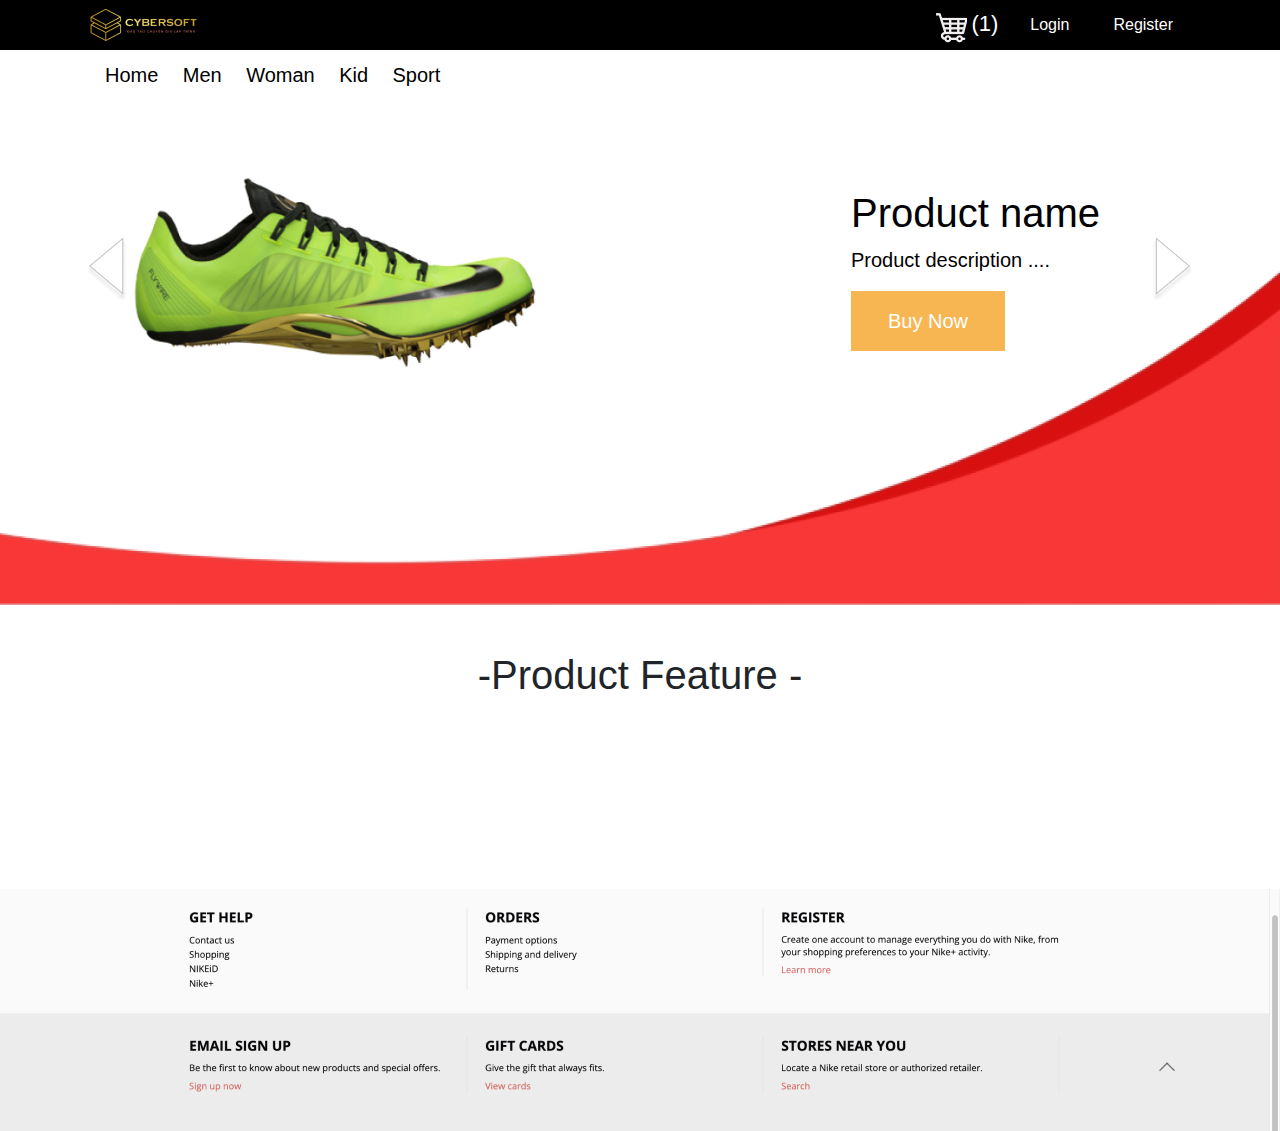
==== views/index.html @ c4a72807 "upcodetthan" ====
<!doctype html>
<html lang="en">

<head>
  <title>Title</title>
  <!-- Required meta tags -->
  <meta charset="utf-8">
  <meta name="viewport" content="width=device-width, initial-scale=1, shrink-to-fit=no">

  <!-- Bootstrap CSS -->
  <link rel="stylesheet" href="https://stackpath.bootstrapcdn.com/bootstrap/4.3.1/css/bootstrap.min.css"
    integrity="sha384-ggOyR0iXCbMQv3Xipma34MD+dH/1fQ784/j6cY/iJTQUOhcWr7x9JvoRxT2MZw1T" crossorigin="anonymous">
  <!-- font google -->
  <link href="https://fonts.googleapis.com/css2?family=Inter:wght@300;400;500;600;700&display=swap" rel="stylesheet">

  <link rel="stylesheet" href="/css/index.min.css">
</head>

<body>
  <header>
    <div class="container">
      <div class="logo">
        <a href="./index.html"><img src="/imgs/logo.png" alt=""></a>
      </div>
      <div class="content_header">
        <div class="cart_icon">
          <img src="/imgs/image_gio_hang.png" alt="">
          <span>(1)</span>
        </div>
        <a href="#" class="login">Login</a>
        <a href="./register.html" class="register">Register</a>
      </div>
    </div>
  </header>

    <section class="menu">
      <div class="container">
        <ul>
          <li>
            <a href="./index.html" class="home active">Home</a>

          </li>
        </ul>
        <ul>
          <li>
            <a href="#" class="men">Men</a>
            
          </li>
        </ul>
        <ul>
          <li>
            <a href="#" class="woman">Woman</a>
            
          </li>
        </ul>
        <ul>
          <li>
            <a href="#" class="kid">Kid</a>
            
          </li>
        </ul>
        <ul>
          <li>
            <a href="#" class="sport">Sport</a>
            
          </li>
        </ul>
          <div class="active"></div>
      </div>
  </section>

  <section class="carousel">
    <div class="container">

      <div class="img_pholygin1">
        <img src="/imgs/Polygon 2.png" alt="">
      </div>
      <div class="product_carousel">
        <img src="/imgs/image 4.png" alt="">
      </div>
      <div class="content_carousel">
        <h2>Product name</h2>
        <p>Product description ....</p>
        <button class="btnBuyNow">Buy Now</button>
      </div>
      <div class="img_pholygin2">
        <img src="/imgs/Polygon 1.png" alt="">
      </div>
    </div>
  </section>
  <section class="product">
    <div class="container">
      <div class="title">
        <h1>-Product Feature -</h1>
      </div>
      <div class="row" id="products"></div>
    </div>
  </section>
  <section class="footer">
    <div class="footer_content">
      <img src="/imgs/footer.png" alt="">
    </div>
  </section>
 

  <!-- Optional JavaScript -->
  <!-- jQuery first, then Popper.js, then Bootstrap JS -->
  <script src="https://code.jquery.com/jquery-3.3.1.slim.min.js"
    integrity="sha384-q8i/X+965DzO0rT7abK41JStQIAqVgRVzpbzo5smXKp4YfRvH+8abtTE1Pi6jizo"
    crossorigin="anonymous"></script>
  <script src="https://cdnjs.cloudflare.com/ajax/libs/popper.js/1.14.7/umd/popper.min.js"
    integrity="sha384-UO2eT0CpHqdSJQ6hJty5KVphtPhzWj9WO1clHTMGa3JDZwrnQq4sF86dIHNDz0W1"
    crossorigin="anonymous"></script>
  <script src="https://stackpath.bootstrapcdn.com/bootstrap/4.3.1/js/bootstrap.min.js"
    integrity="sha384-JjSmVgyd0p3pXB1rRibZUAYoIIy6OrQ6VrjIEaFf/nJGzIxFDsf4x0xIM+B07jRM"
    crossorigin="anonymous"></script>
  <script src="../models/index.js"></script>
</body>

</html>
---- css/index.min.css ----
header{background-color:#000;height:50px}header .container{display:flex;justify-content:space-between;align-items:center}header .container .content_header{display:flex;align-items:center}header .container .content_header .cart_icon{padding:0 10px}header .container .content_header .cart_icon span{color:#fff;font-size:22px;font-weight:300}header .container .content_header a{text-decoration:none;color:#fff;font-size:16px;padding:0 22px;font-weight:300;line-height:50px}.menu{position:relative;margin-top:10px}.menu .container ul{display:inline-block;padding:0}.menu .container ul li{list-style:none}.menu .container ul li a{text-decoration:none;color:#000;font-size:20px;font-weight:300;padding-left:20px;padding-top:16px;padding-bottom:10px}.menu .container ul .active{font-weight:400}.carousel{background-image:url("/imgs/bg_carousel.png");background-repeat:no-repeat;background-position:bottom right;background-size:100%;min-height:500px}.carousel .container{display:flex;justify-content:space-between;align-items:center}.carousel .container .product_carousel img{width:100%;padding-right:35px}.carousel .container .content_carousel{padding-right:30px;min-width:300px}.carousel .container .content_carousel h2{font-size:40px;font-weight:300;color:#000}.carousel .container .content_carousel p{font-size:20px;font-weight:300;color:#000}.carousel .container .content_carousel button{outline:none;background-color:#f8b653;color:#fff;padding:13px 35px;font-size:20px;font-weight:300;border-color:rgba(0,0,0,0)}.product .container .title h1{text-align:center;margin:45px 0 90px 0}.product .container .row{display:flex;flex-wrap:wrap}.product .container .row .col{margin-bottom:47px}.product .container .row .col .card{width:334px;height:400px;border:none;background-color:#f8f8f8}.product .container .row .col .card img{position:relative;left:50%;transform:translateX(-50%);width:220px}.product .container .row .col .card h3{font-size:24px;font-weight:300;color:#000;line-height:29px;padding-left:23px}.product .container .row .col .card p{font-size:20px;font-weight:300;color:#cbc9c9;padding-left:23px}.product .container .row .col .card a{text-decoration:none;outline:none;background-color:#f8b653;color:#000;font-size:24px;font-weight:200;border-color:rgba(0,0,0,0);text-align:center;width:167px;height:70px;line-height:70px}.product .container .row .col .card a:hover{box-shadow:2px 7px 15px -2px rgba(0,0,0,.2);-webkit-box-shadow:2px 7px 15px -2px rgba(0,0,0,.2);-moz-box-shadow:2px 7px 15px -2px rgba(0,0,0,.2);transition:all .5s}.product .container .row .col .card span{font-size:24px;font-weight:600;color:#000;display:inline;text-align:center;width:167px;height:70px;line-height:70px;position:relative;background-color:#dedddc;right:-50%;bottom:17.5%}.footer{margin-top:100px}.footer img{width:100%}
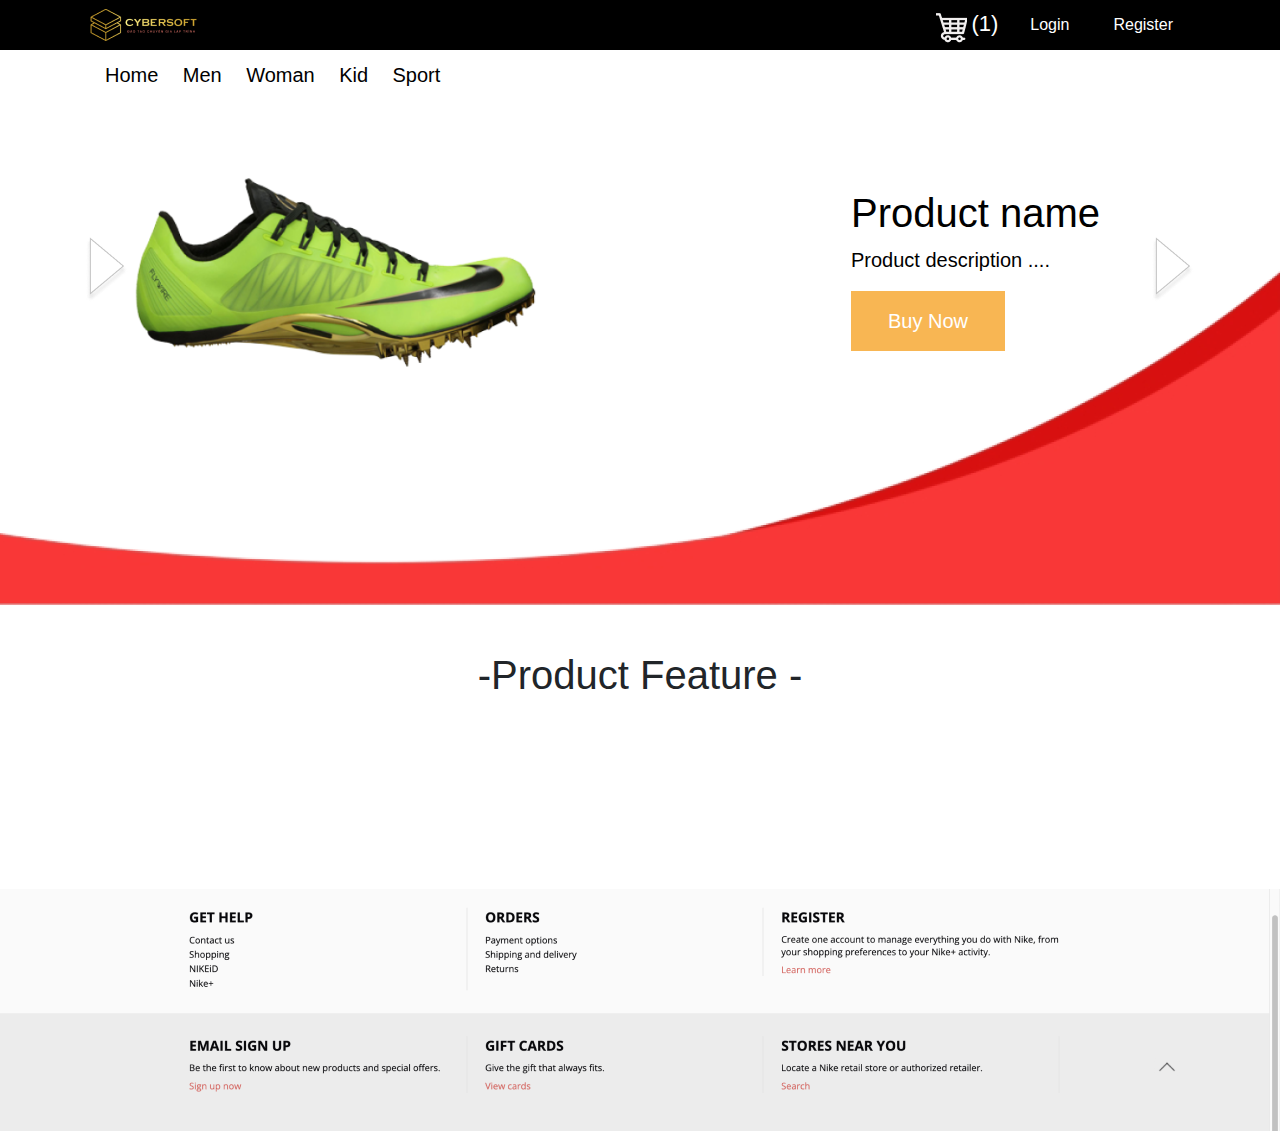
==== commit e7398736: "upp code full" ====
--- a/views/index.html
+++ b/views/index.html
@@ -13,22 +13,22 @@
   <!-- font google -->
   <link href="https://fonts.googleapis.com/css2?family=Inter:wght@300;400;500;600;700&display=swap" rel="stylesheet">
 
-  <link rel="stylesheet" href="/css/index.min.css">
+  <link rel="stylesheet" href="../css/index.min.css">
 </head>
 
 <body>
   <header>
     <div class="container">
       <div class="logo">
-        <a href="./index.html"><img src="/imgs/logo.png" alt=""></a>
+        <a href="../views/index.html"><img src="../imgs/logo.png" alt=""></a>
       </div>
       <div class="content_header">
         <div class="cart_icon">
-          <img src="/imgs/image_gio_hang.png" alt="">
+          <img src="../imgs/image_gio_hang.png" alt="">
           <span>(1)</span>
         </div>
         <a href="#" class="login">Login</a>
-        <a href="./register.html" class="register">Register</a>
+        <a href="../views/register.html" class="register">Register</a>
       </div>
     </div>
   </header>
@@ -37,7 +37,7 @@
       <div class="container">
         <ul>
           <li>
-            <a href="./index.html" class="home active">Home</a>
+            <a href="../views/index.html" class="home active">Home</a>
 
           </li>
         </ul>
@@ -73,10 +73,10 @@
     <div class="container">
 
       <div class="img_pholygin1">
-        <img src="/imgs/Polygon 2.png" alt="">
+        <img src="../imgs/Polygon 1.png" alt="">
       </div>
       <div class="product_carousel">
-        <img src="/imgs/image 4.png" alt="">
+        <img src="../imgs/image 4.png" alt="">
       </div>
       <div class="content_carousel">
         <h2>Product name</h2>
@@ -84,7 +84,7 @@
         <button class="btnBuyNow">Buy Now</button>
       </div>
       <div class="img_pholygin2">
-        <img src="/imgs/Polygon 1.png" alt="">
+        <img src="../imgs/Polygon 1.png" alt="">
       </div>
     </div>
   </section>
@@ -98,7 +98,7 @@
   </section>
   <section class="footer">
     <div class="footer_content">
-      <img src="/imgs/footer.png" alt="">
+      <img src="../imgs/footer.png" alt="">
     </div>
   </section>
  
--- a/css/index.min.css
+++ b/css/index.min.css
@@ -1 +1 @@
-header{background-color:#000;height:50px}header .container{display:flex;justify-content:space-between;align-items:center}header .container .content_header{display:flex;align-items:center}header .container .content_header .cart_icon{padding:0 10px}header .container .content_header .cart_icon span{color:#fff;font-size:22px;font-weight:300}header .container .content_header a{text-decoration:none;color:#fff;font-size:16px;padding:0 22px;font-weight:300;line-height:50px}.menu{position:relative;margin-top:10px}.menu .container ul{display:inline-block;padding:0}.menu .container ul li{list-style:none}.menu .container ul li a{text-decoration:none;color:#000;font-size:20px;font-weight:300;padding-left:20px;padding-top:16px;padding-bottom:10px}.menu .container ul .active{font-weight:400}.carousel{background-image:url("/imgs/bg_carousel.png");background-repeat:no-repeat;background-position:bottom right;background-size:100%;min-height:500px}.carousel .container{display:flex;justify-content:space-between;align-items:center}.carousel .container .product_carousel img{width:100%;padding-right:35px}.carousel .container .content_carousel{padding-right:30px;min-width:300px}.carousel .container .content_carousel h2{font-size:40px;font-weight:300;color:#000}.carousel .container .content_carousel p{font-size:20px;font-weight:300;color:#000}.carousel .container .content_carousel button{outline:none;background-color:#f8b653;color:#fff;padding:13px 35px;font-size:20px;font-weight:300;border-color:rgba(0,0,0,0)}.product .container .title h1{text-align:center;margin:45px 0 90px 0}.product .container .row{display:flex;flex-wrap:wrap}.product .container .row .col{margin-bottom:47px}.product .container .row .col .card{width:334px;height:400px;border:none;background-color:#f8f8f8}.product .container .row .col .card img{position:relative;left:50%;transform:translateX(-50%);width:220px}.product .container .row .col .card h3{font-size:24px;font-weight:300;color:#000;line-height:29px;padding-left:23px}.product .container .row .col .card p{font-size:20px;font-weight:300;color:#cbc9c9;padding-left:23px}.product .container .row .col .card a{text-decoration:none;outline:none;background-color:#f8b653;color:#000;font-size:24px;font-weight:200;border-color:rgba(0,0,0,0);text-align:center;width:167px;height:70px;line-height:70px}.product .container .row .col .card a:hover{box-shadow:2px 7px 15px -2px rgba(0,0,0,.2);-webkit-box-shadow:2px 7px 15px -2px rgba(0,0,0,.2);-moz-box-shadow:2px 7px 15px -2px rgba(0,0,0,.2);transition:all .5s}.product .container .row .col .card span{font-size:24px;font-weight:600;color:#000;display:inline;text-align:center;width:167px;height:70px;line-height:70px;position:relative;background-color:#dedddc;right:-50%;bottom:17.5%}.footer{margin-top:100px}.footer img{width:100%}+header{background-color:#000;height:50px}header .container{display:flex;justify-content:space-between;align-items:center}@media(max-width: 576px){header .container{padding-right:30px}}@media(max-width: 768px){header .container{width:100%;padding-right:60px}}@media(max-width: 576px){header .container .logo{font-size:10px}}header .container .content_header{display:flex;align-items:center}header .container .content_header .cart_icon{padding:0 10px}@media(max-width: 576px){header .container .content_header .cart_icon img{font-size:10px;width:100%}}header .container .content_header .cart_icon span{color:#fff;font-size:22px;font-weight:300}@media(max-width: 576px){header .container .content_header .cart_icon span{display:none}}header .container .content_header a{text-decoration:none;color:#fff;font-size:16px;padding:0 22px;font-weight:300;line-height:50px}@media(max-width: 576px){header .container .content_header a{font-size:10px;padding:0 12px}}.menu{position:relative;margin-top:10px}.menu .container ul{display:inline-block;padding:0}.menu .container ul li{list-style:none}.menu .container ul li a{text-decoration:none;color:#000;font-size:20px;font-weight:300;padding-left:20px;padding-top:16px;padding-bottom:10px}@media(max-width: 576px){.menu .container ul li a{font-size:15px;padding-left:10px}}.menu .container ul .active{font-weight:400}.carousel{background-image:url("/imgs/bg_carousel.png");background-repeat:no-repeat;background-position:bottom right;background-size:100%;min-height:500px}.carousel .container{display:flex;justify-content:space-between;align-items:center}@media(max-width: 768px){.carousel .container .product_carousel{width:200px;margin-left:30px}}@media(max-width: 576px){.carousel .container .product_carousel{width:120px;margin-left:20px}}.carousel .container .product_carousel img{width:100%;padding-right:35px}@media(max-width: 576px){.carousel .container .product_carousel img{width:100%;padding-right:10px}}@media(max-width: 768px){.carousel .container .product_carousel img{width:100%}}.carousel .container .content_carousel{padding-right:30px;min-width:300px}@media(max-width: 576px){.carousel .container .content_carousel{min-width:130px !important;padding-right:0px !important}}@media(max-width: 768px){.carousel .container .content_carousel{min-width:200px;padding-right:90px}}.carousel .container .content_carousel h2{font-size:40px;font-weight:300;color:#000}@media(max-width: 576px){.carousel .container .content_carousel h2{font-size:18px !important}}@media(max-width: 768px){.carousel .container .content_carousel h2{font-size:22px}}.carousel .container .content_carousel p{font-size:20px;font-weight:300;color:#000}@media(max-width: 576px){.carousel .container .content_carousel p{font-size:16px !important}}.carousel .container .content_carousel button{outline:none;background-color:#f8b653;color:#fff;padding:13px 35px;font-size:20px;font-weight:300;border-color:rgba(0,0,0,0)}@media(max-width: 576px){.carousel .container .content_carousel button{padding:5px 16px !important;font-size:12px !important}}@media(max-width: 768px){.carousel .container .content_carousel button{padding:8px 25px}}@media(max-width: 768px){.carousel .container .img_pholygin2{margin-right:90px}}@media(max-width: 576px){.carousel .container .img_pholygin2{margin-right:0px !important}}.product .container .title h1{text-align:center;margin:45px 0 90px 0}.product .container .row{display:flex;flex-wrap:wrap}.product .container .row .col{margin-bottom:47px}.product .container .row .col .card{width:334px;height:400px;border:none;background-color:#f8f8f8}@media(max-width: 576px){.product .container .row .col .card{margin-left:15px !important}}@media(max-width: 768px){.product .container .row .col .card{margin-left:165px}}.product .container .row .col .card img{position:relative;left:50%;transform:translateX(-50%);width:220px}.product .container .row .col .card h3{font-size:24px;font-weight:300;color:#000;line-height:29px;padding-left:23px}.product .container .row .col .card p{font-size:20px;font-weight:300;color:#cbc9c9;padding-left:23px}.product .container .row .col .card a{text-decoration:none;outline:none;background-color:#f8b653;color:#000;font-size:24px;font-weight:200;border-color:rgba(0,0,0,0);text-align:center;width:167px;height:70px;line-height:70px}.product .container .row .col .card a:hover{box-shadow:2px 7px 15px -2px rgba(0,0,0,.2);-webkit-box-shadow:2px 7px 15px -2px rgba(0,0,0,.2);-moz-box-shadow:2px 7px 15px -2px rgba(0,0,0,.2);transition:all .5s}.product .container .row .col .card span{font-size:24px;font-weight:600;color:#000;display:inline;text-align:center;width:167px;height:70px;line-height:70px;position:relative;background-color:#dedddc;right:-50%;bottom:17.5%}.footer{margin-top:100px}.footer img{width:100%}